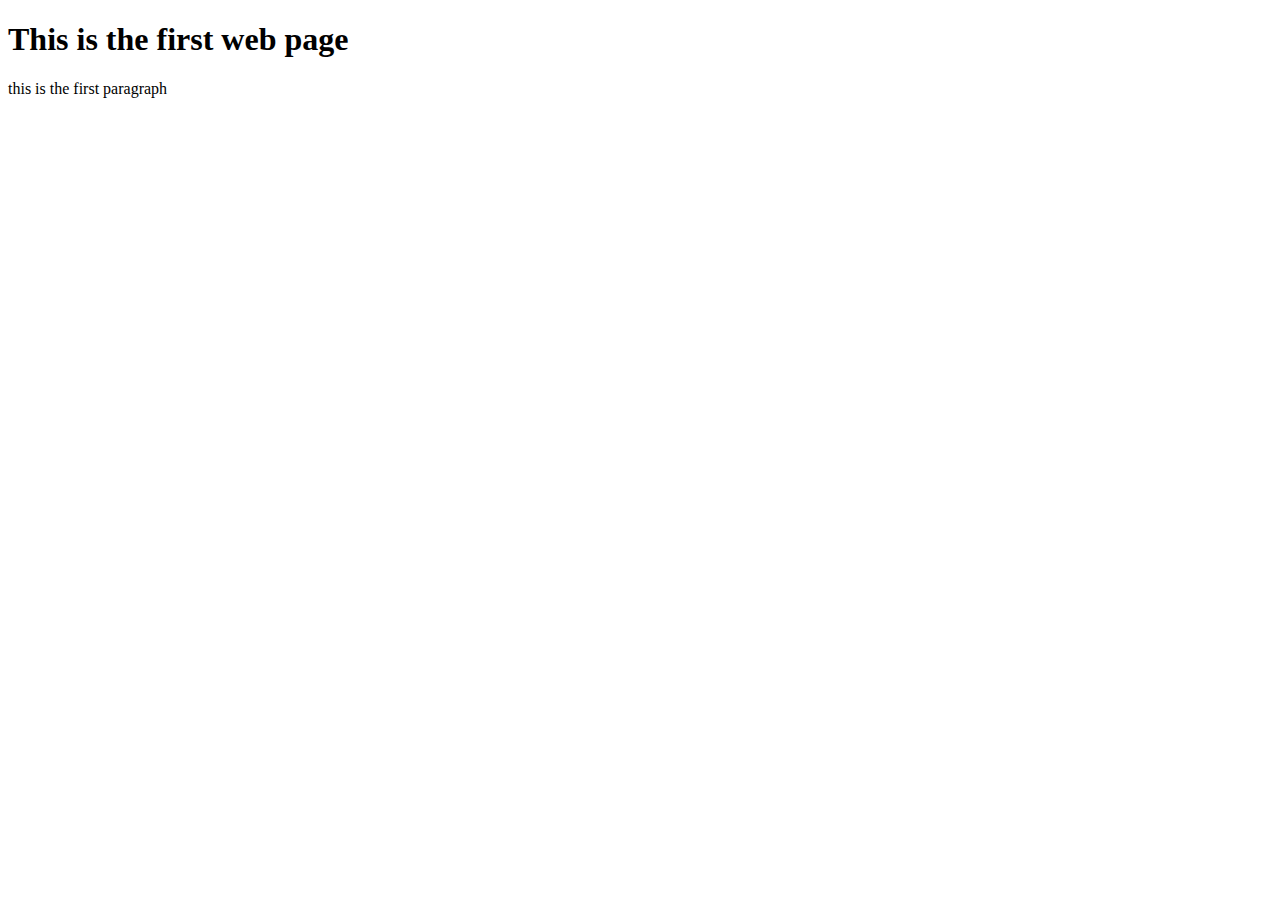
==== Index.html @ 01432f82 "add index" ====
<!DOCTYPE html>
<html>
<head>
  <title>My web page</title>
  <link rel="stylesheet" link="style.css">
</head>
<body>
  <h1>This is the first web page</h1>
  <p>this is the first paragraph</p>
</body>
</html>
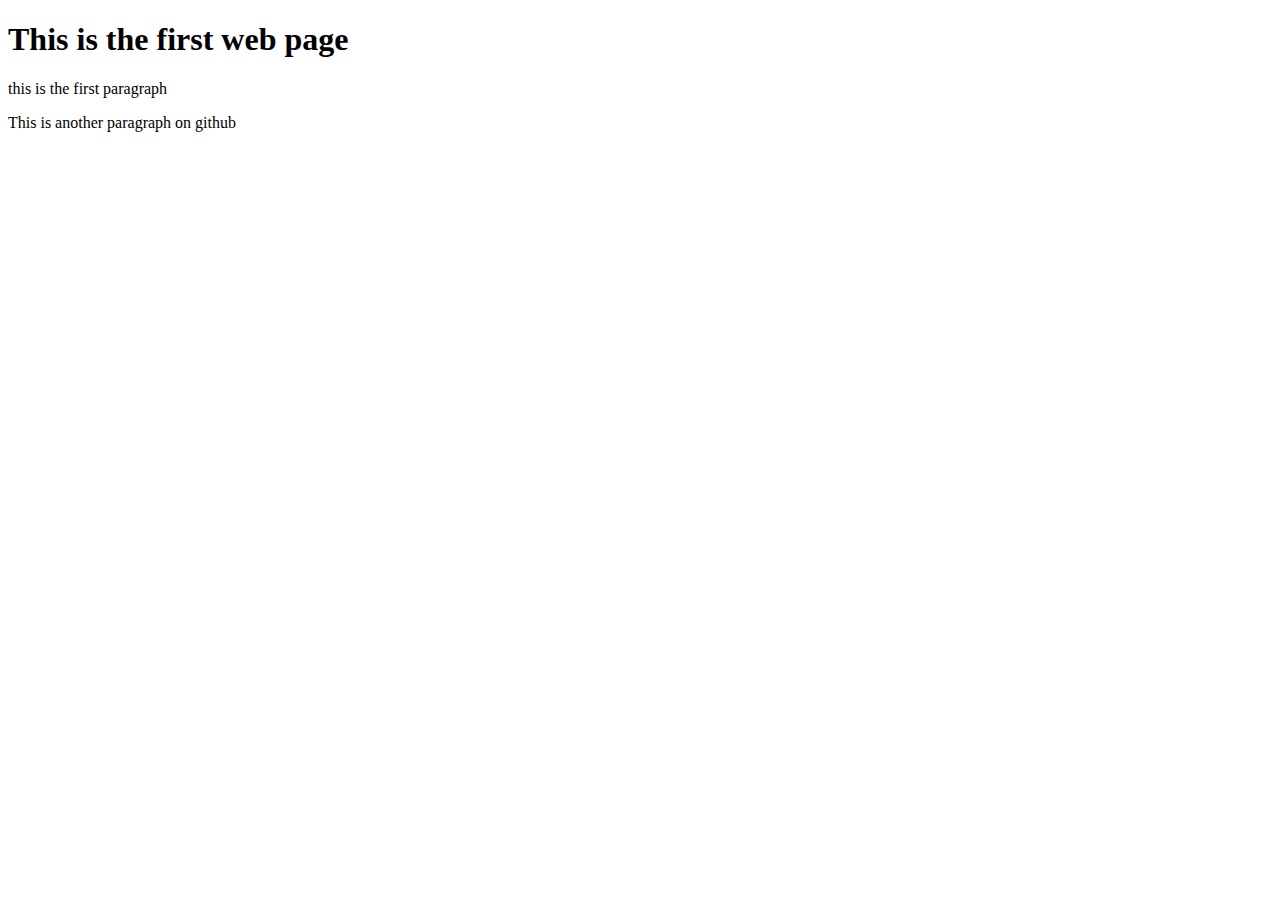
==== commit 7e9c28dd: "Update Index.html" ====
--- a/Index.html
+++ b/Index.html
@@ -7,5 +7,6 @@
 <body>
   <h1>This is the first web page</h1>
   <p>this is the first paragraph</p>
+  <p>This is another paragraph on github</p>
 </body>
 </html>
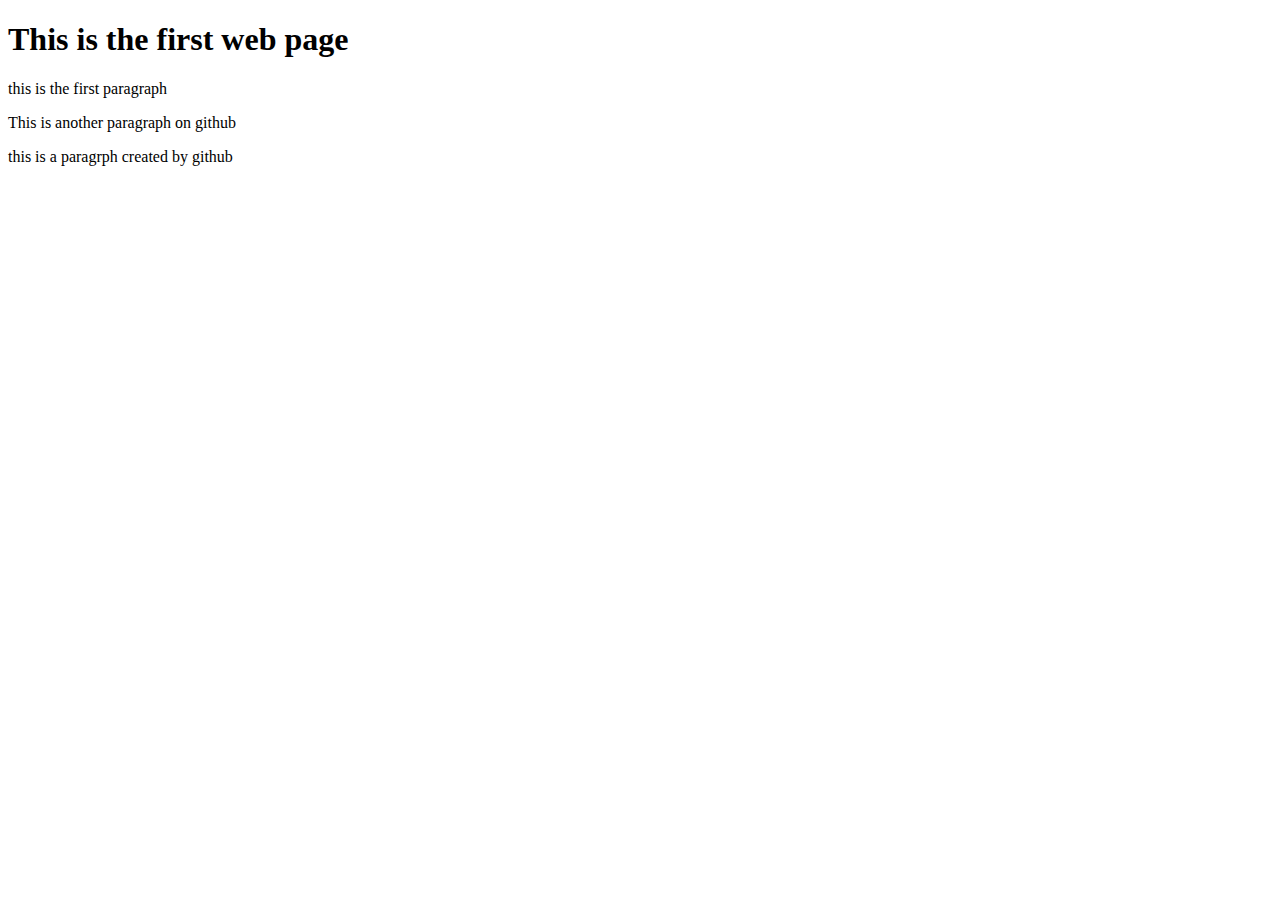
==== commit 1d9af4e1: "Update Index.html" ====
--- a/Index.html
+++ b/Index.html
@@ -8,5 +8,6 @@
   <h1>This is the first web page</h1>
   <p>this is the first paragraph</p>
   <p>This is another paragraph on github</p>
+  <p>this is a paragrph created by github</p>
 </body>
 </html>
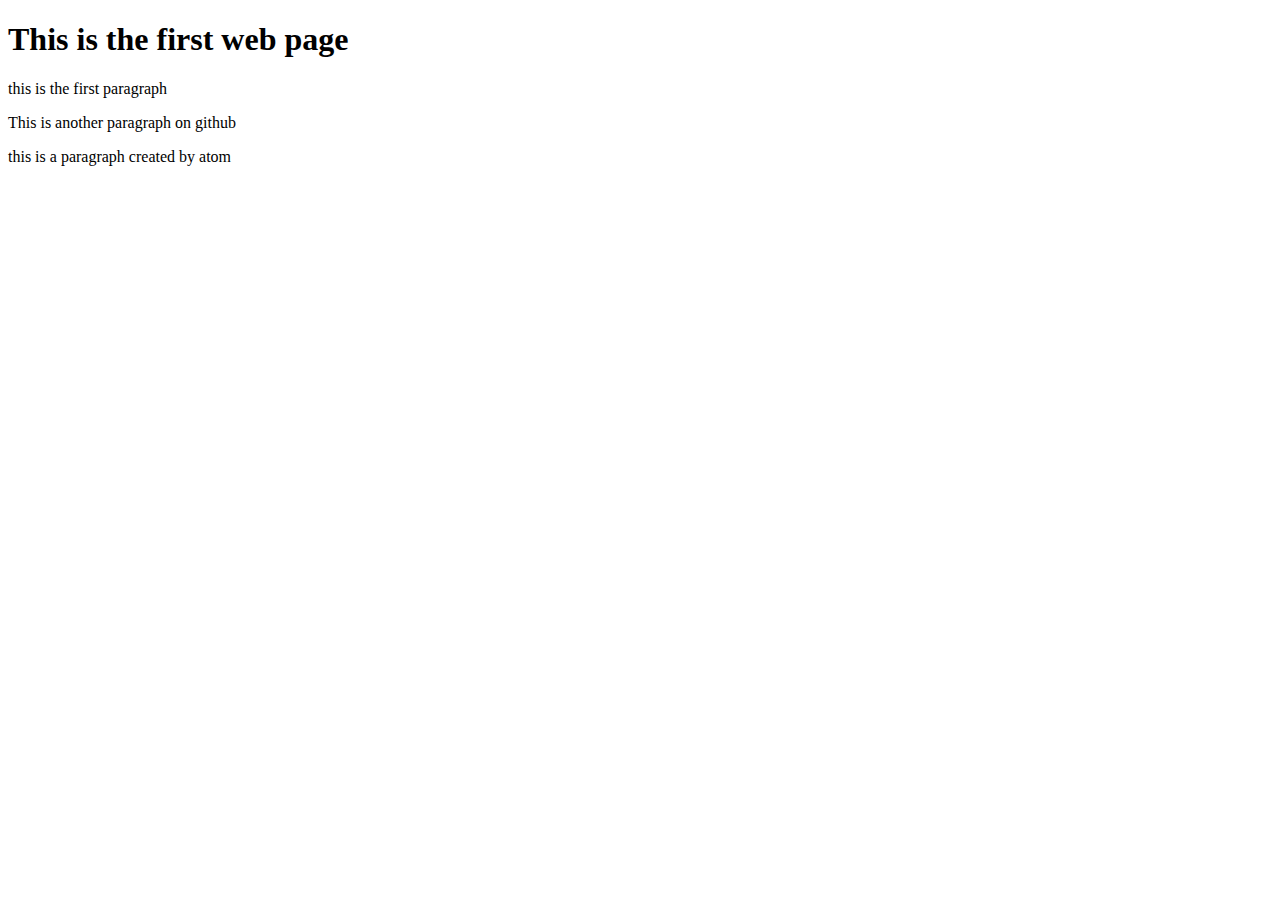
==== commit 267aa12c: "adding files" ====
--- a/Index.html
+++ b/Index.html
@@ -8,6 +8,6 @@
   <h1>This is the first web page</h1>
   <p>this is the first paragraph</p>
   <p>This is another paragraph on github</p>
-  <p>this is a paragrph created by github</p>
+  <p>this is a paragraph created by atom</p>
 </body>
 </html>
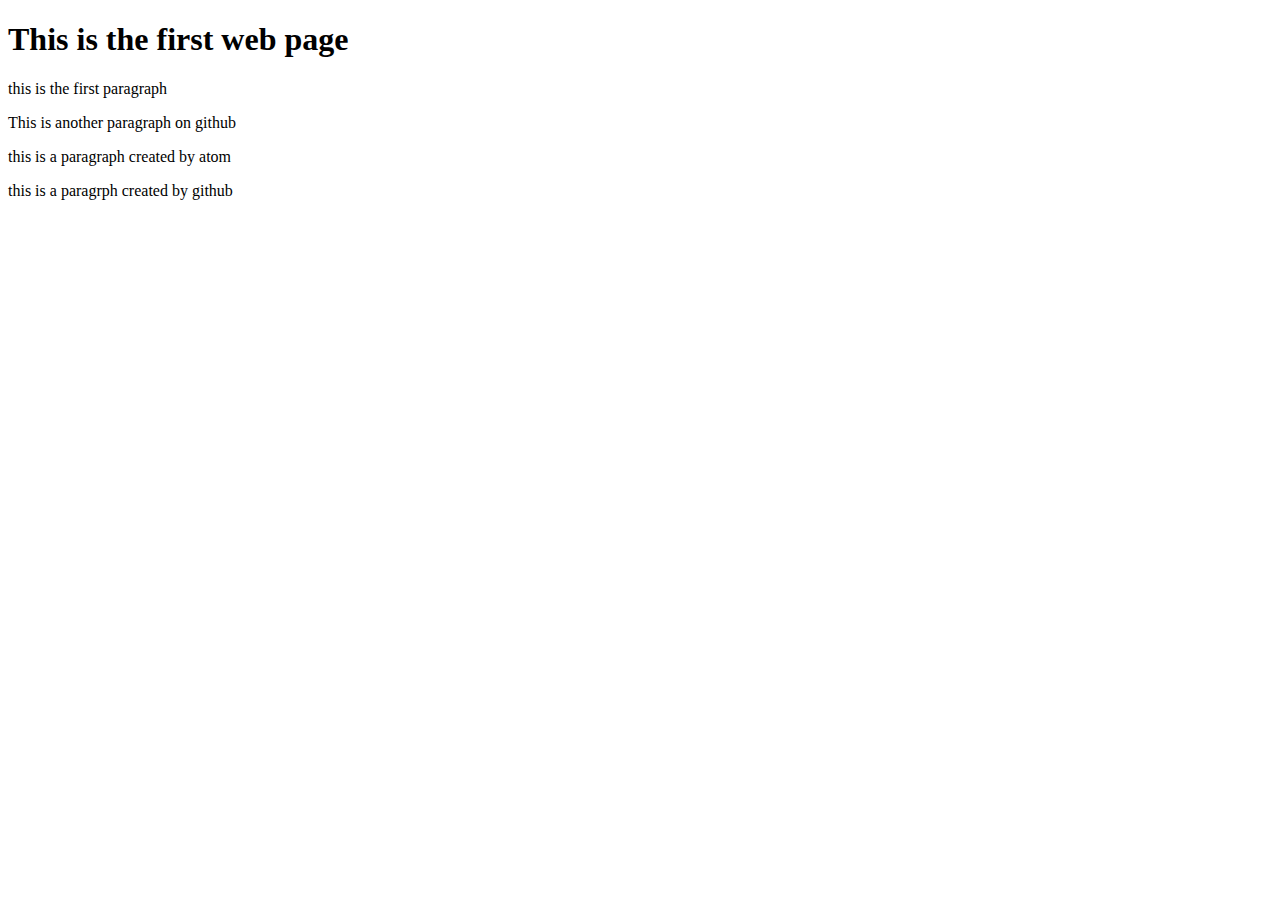
==== commit 05b5dc47: "adding index again" ====
--- a/Index.html
+++ b/Index.html
@@ -9,5 +9,6 @@
   <p>this is the first paragraph</p>
   <p>This is another paragraph on github</p>
   <p>this is a paragraph created by atom</p>
+  <p>this is a paragrph created by github</p>
 </body>
 </html>
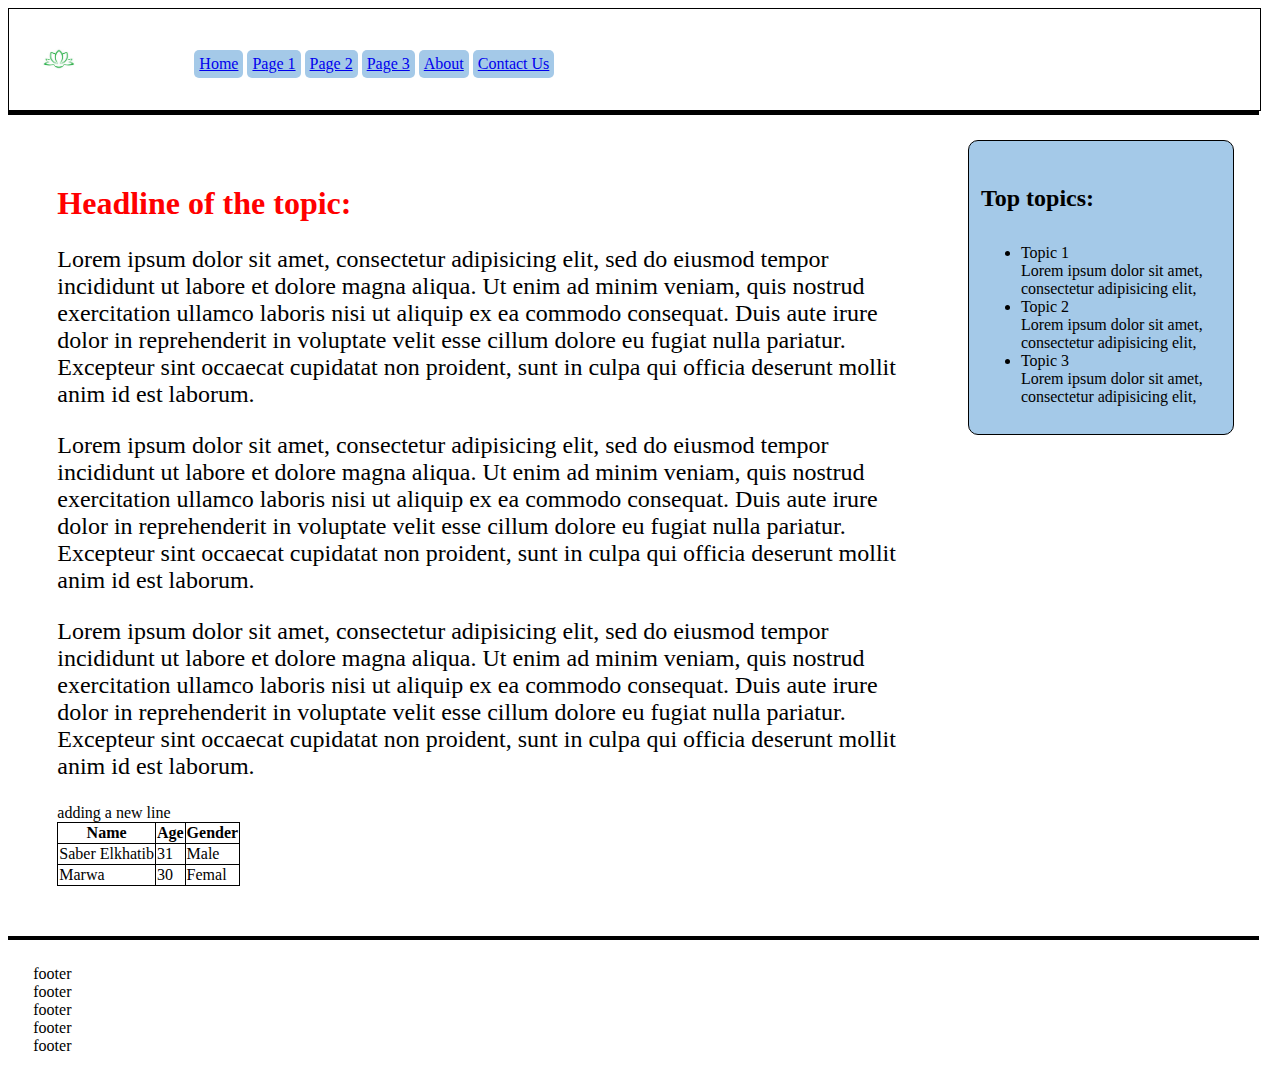
==== commit 70e29c84: "adding" ====
--- a/Index.html
+++ b/Index.html
@@ -1,14 +1,78 @@
 <!DOCTYPE html>
-<html>
 <head>
-  <title>My web page</title>
-  <link rel="stylesheet" link="style.css">
-</head>
-<body>
-  <h1>This is the first web page</h1>
-  <p>this is the first paragraph</p>
-  <p>This is another paragraph on github</p>
-  <p>this is a paragraph created by atom</p>
-  <p>this is a paragrph created by github</p>
-</body>
-</html>
+  <title>Lotus Site</title>
+  <link rel="stylesheet" href="style.css">
+  <link rel="stylesheet" href="https://fonts.googleapis.com/css?family=Tangerine">
+  </head>
+  <body>
+<div class="header">
+
+    <div class="logo">
+    <img src="logo.jpg" alt="Lotus Logo">
+    </div>
+
+    <div class="navigation">
+      <ul>
+          <li><a href="index.html">Home</a></li>
+          <li><a href="page1.html">Page 1</a></li>
+          <li><a href="page2.html">Page 2</a></li>
+          <li><a href="page3.html">Page 3</a></li>
+          <li><a href="about.html">About</a></li>
+          <li><a href="contact us.html">Contact Us</a></li>
+      </ul>
+    </div>
+
+</div>
+
+
+<div class="MainContent">
+
+  <div class="sidebar">
+    <h4>
+        Top topics:
+    </h4>
+      <ul class="TopTopics">
+        <li>Topic 1</li>
+        Lorem ipsum dolor sit amet, consectetur adipisicing elit,
+        <li>Topic 2</li>
+        Lorem ipsum dolor sit amet, consectetur adipisicing elit,
+        <li>Topic 3</li>
+        Lorem ipsum dolor sit amet, consectetur adipisicing elit,
+      </ul>
+  </div>
+  <div class="content">
+    <h1 id="headline">Headline of the topic:</h1>
+    <p>Lorem ipsum dolor sit amet, consectetur adipisicing elit, sed do eiusmod tempor incididunt ut labore et dolore magna aliqua. Ut enim ad minim veniam, quis nostrud exercitation ullamco laboris nisi ut aliquip ex ea commodo consequat. Duis aute irure dolor in reprehenderit in voluptate velit esse cillum dolore eu fugiat nulla pariatur. Excepteur sint occaecat cupidatat non proident, sunt in culpa qui officia deserunt mollit anim id est laborum.</p>
+    <p>Lorem ipsum dolor sit amet, consectetur adipisicing elit, sed do eiusmod tempor incididunt ut labore et dolore magna aliqua. Ut enim ad minim veniam, quis nostrud exercitation ullamco laboris nisi ut aliquip ex ea commodo consequat. Duis aute irure dolor in reprehenderit in voluptate velit esse cillum dolore eu fugiat nulla pariatur. Excepteur sint occaecat cupidatat non proident, sunt in culpa qui officia deserunt mollit anim id est laborum.</p>
+    <p>Lorem ipsum dolor sit amet, consectetur adipisicing elit, sed do eiusmod tempor incididunt ut labore et dolore magna aliqua. Ut enim ad minim veniam, quis nostrud exercitation ullamco laboris nisi ut aliquip ex ea commodo consequat. Duis aute irure dolor in reprehenderit in voluptate velit esse cillum dolore eu fugiat nulla pariatur. Excepteur sint occaecat cupidatat non proident, sunt in culpa qui officia deserunt mollit anim id est laborum.</p>
+    adding a new line
+    <table>
+    <th>Name</th>
+    <th>Age</th>
+    <th>Gender</th>
+    <tr>
+      <td>Saber Elkhatib</td>
+      <td>31</td>
+      <td>Male</td>
+    </tr>
+    <tr>
+      <td>Marwa</td>
+      <td>30</td>
+      <td>Femal</td>
+    </tr>
+    </table>
+  </div>
+
+
+</div>
+
+<div class="footer">
+footer<br>
+footer<br>
+footer<br>
+footer<br>
+footer<br>
+</div>
+
+  </body>
+  <html>
--- a/style.css
+++ b/style.css
@@ -0,0 +1,87 @@
+
+/*div {
+  border: 1px solid black;
+}*/
+#headline {
+  color: red;
+}
+.header {
+  width: 95%;
+  height: 50px;
+  border: 1px solid black;
+  float: left;
+  display: flex;
+  padding: 2%;
+}
+
+.logo {
+  width: 10%;
+  height: 50px;
+}
+.header img {
+  width: 50px;
+  height: 50px;
+}
+.navigation {
+  width: 90%;
+  height: 50px;
+}
+.navigation ul li {
+  list-style: none;
+  display: inline-flex;
+  background-color: #a4c9e8;
+  padding: 5px;
+  border-radius: 5px;
+}
+.navigation ul li:hover {
+  background-color: #e9c9FF;
+
+}
+
+.MainContent {
+  width: 95%;
+  float: left;
+  padding: 2%;
+  border-top: 4px solid black;
+  border-bottom: 4px solid black;
+
+}
+.sidebar {
+  width: 20%;
+  float: right;
+  padding: 1%;
+  border: 1px solid black;
+  border-radius: 10px;
+  background-color: #a4c9e8;
+}
+.content {
+  width: 70%;
+  float: left;
+  padding: 2%;
+}
+
+.content img {
+  width: 100%;
+  height: 100%;
+}
+
+.footer {
+  height: 100px;
+  width: 95%;
+  float: left;
+  padding: 2%;
+}
+
+h4, p {
+  font-family: Rancho&effect=shadow-multiple;
+  font-size: 1.5em;
+}
+
+table {
+  border: 1px solid black;
+  border-collapse: collapse;
+}
+table th,td {
+  border: 1px solid black;
+
+}
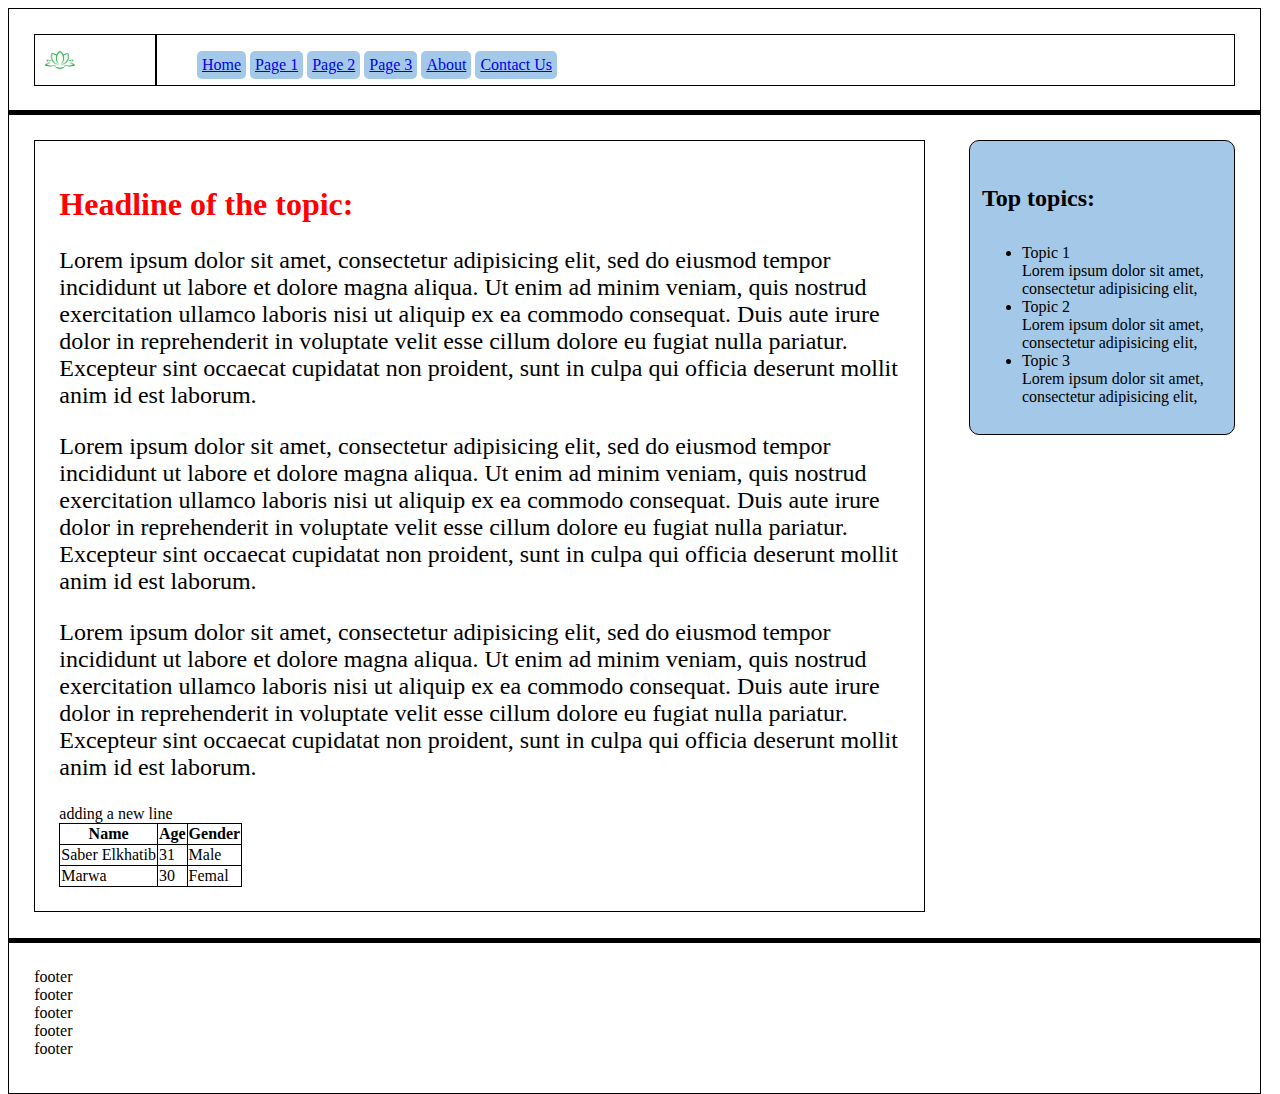
==== commit 5bfbbd8e: "adding dropdown" ====
--- a/Index.html
+++ b/Index.html
@@ -8,15 +8,39 @@
 <div class="header">
 
     <div class="logo">
-    <img src="logo.jpg" alt="Lotus Logo">
+    <a href="index.html"><img src="logo.jpg" alt="Lotus Logo"></a>
     </div>
 
     <div class="navigation">
-      <ul>
-          <li><a href="index.html">Home</a></li>
-          <li><a href="page1.html">Page 1</a></li>
-          <li><a href="page2.html">Page 2</a></li>
-          <li><a href="page3.html">Page 3</a></li>
+      <ul class="mainMenue">
+          <li><a href="index.html">Home</a>
+            <ul class="dropdown">
+              <li>Home.1</li>
+              <li>Home.2</li>
+              <li>Home.3</li>
+            </ul>
+          </li>
+          <li><a href="page1.html">Page 1</a>
+            <ul class="dropdown">
+                <li>Page 1.1</li>
+                <li>Page 1.2</li>
+                <li>Page 1.3</li>
+            </ul>
+          </li>
+          <li><a href="page2.html">Page 2</a>
+            <ul class="dropdown">
+                <li>Page 2.1</li>
+                <li>Page 2.2</li>
+                <li>Page 2.3</li>
+            </ul>
+          </li>
+          <li><a href="page3.html">Page 3</a>
+            <ul class="dropdown">
+                <li>Page 3.1</li>
+                <li>Page 3.2</li>
+                <li>Page 3.3</li>
+            </ul>
+          </li>
           <li><a href="about.html">About</a></li>
           <li><a href="contact us.html">Contact Us</a></li>
       </ul>
--- a/style.css
+++ b/style.css
@@ -1,7 +1,7 @@
 
-/*div {
+div {
   border: 1px solid black;
-}*/
+}
 #headline {
   color: red;
 }
@@ -28,7 +28,7 @@
 }
 .navigation ul li {
   list-style: none;
-  display: inline-flex;
+  /*display: inline-block;*/
   background-color: #a4c9e8;
   padding: 5px;
   border-radius: 5px;
@@ -85,3 +85,24 @@
   border: 1px solid black;
 
 }
+
+/* Styling the drop down menue*/
+.mainMenue {
+  display: inline-block;
+  position: absolute;
+}
+.mainMenue li {
+  display: inline-block;
+}
+.dropdown {
+  display: none;
+  position: absolute;
+  padding: 10px;
+  margin-left: -20px;
+}
+.dropdown li {
+  display: block;
+}
+.mainMenue li:hover .dropdown {
+  display: block;
+}
